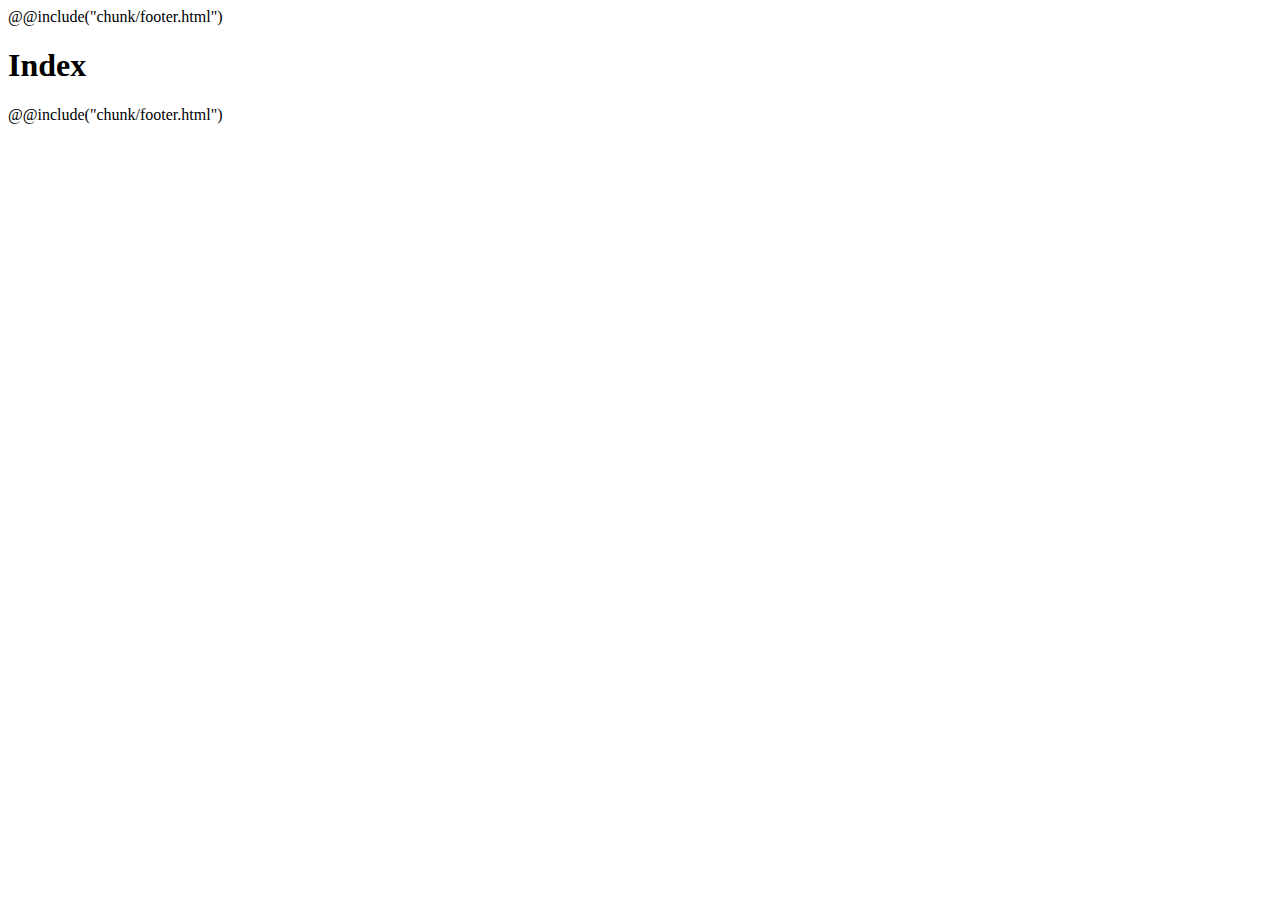
==== src/html/index.html @ f91ee26f "Initial commit" ====
<!DOCTYPE html>
<html lang="ru">
<head>
  <meta charset="UTF-8" />
  <meta http-equiv="X-UA-Compatible" content="IE=edge" />
  <meta name="viewport" content="width=device-width, initial-scale=1.0" />
  <meta name="description" content="Описание проекта">
  <title>ProjectName</title>
  <link rel="stylesheet" href="css/style.min.css">
</head>
<body>

@@include("chunk/footer.html")

<h1>Index</h1>

@@include("chunk/footer.html")

</body>
</html>
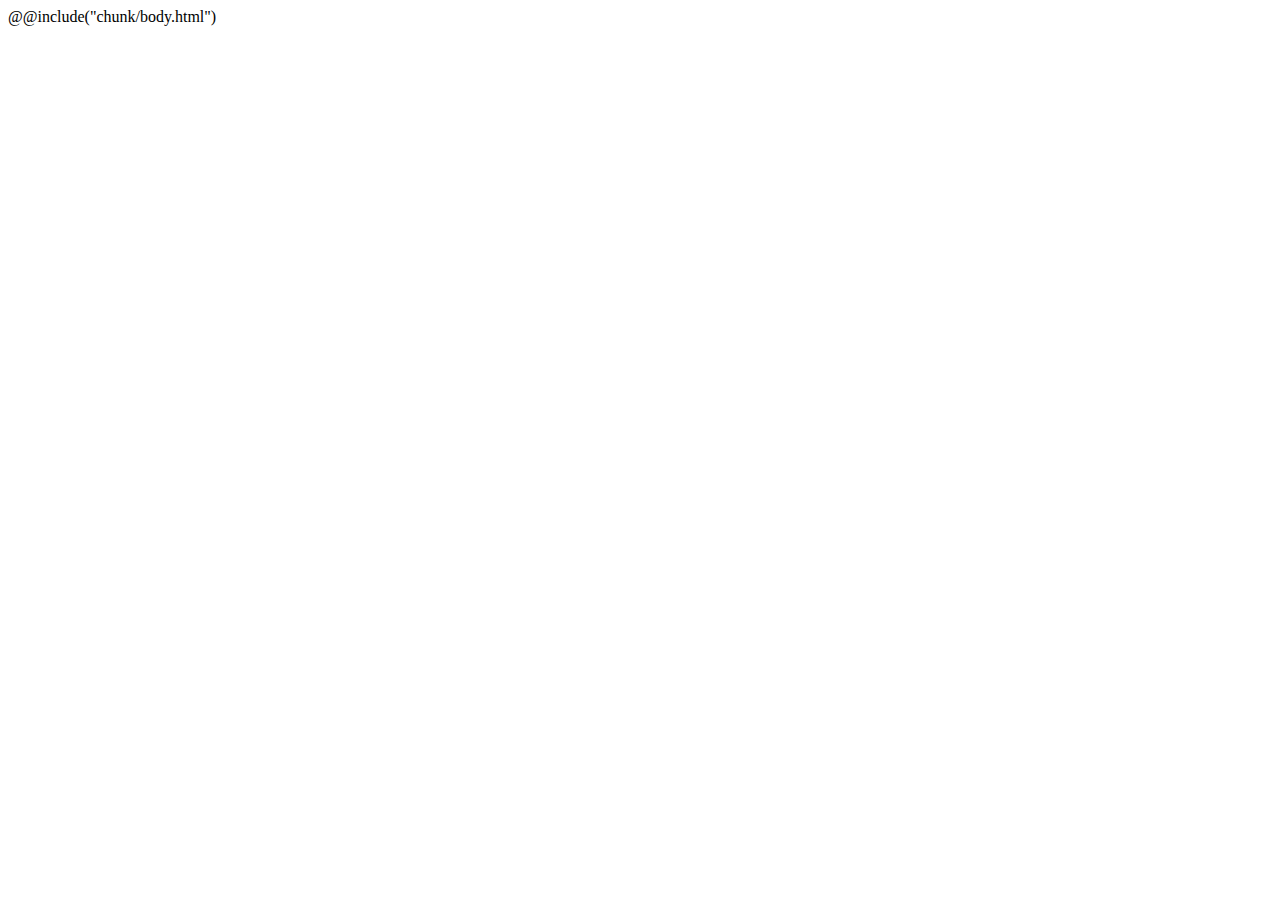
==== commit ba9724f4: "add eventlistener for gamefield" ====
--- a/src/html/index.html
+++ b/src/html/index.html
@@ -6,15 +6,12 @@
   <meta name="viewport" content="width=device-width, initial-scale=1.0" />
   <meta name="description" content="Описание проекта">
   <title>ProjectName</title>
-  <link rel="stylesheet" href="css/style.min.css">
+  <link rel="stylesheet" href="css/main.min.css">
 </head>
 <body>
 
-@@include("chunk/footer.html")
+@@include("chunk/body.html")
 
-<h1>Index</h1>
-
-@@include("chunk/footer.html")
-
+<script src="js/main.js"></script>
 </body>
 </html>
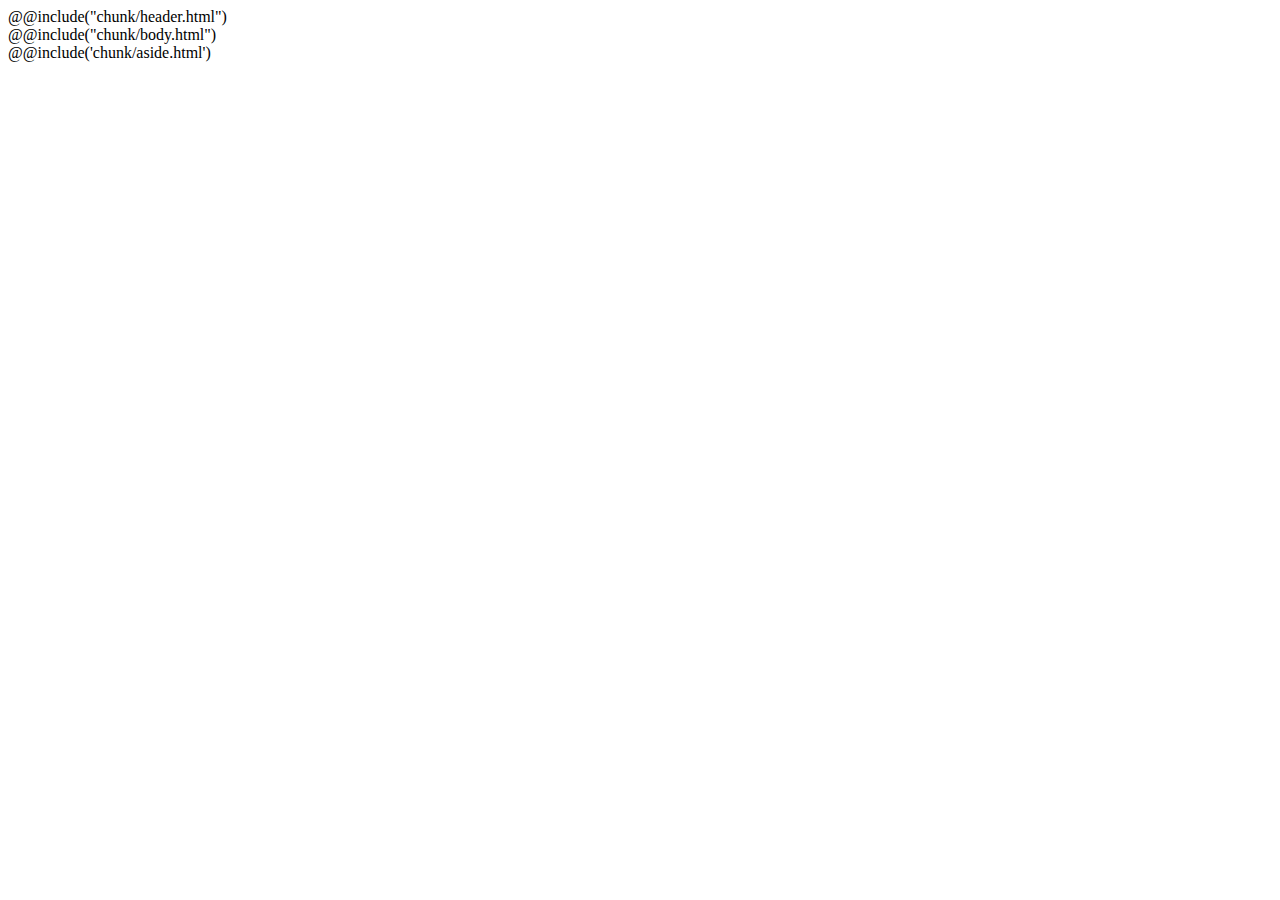
==== commit ff9d44e8: "02.08.2023 work" ====
--- a/src/html/index.html
+++ b/src/html/index.html
@@ -1,16 +1,42 @@
 <!DOCTYPE html>
 <html lang="ru">
 <head>
-  <meta charset="UTF-8" />
-  <meta http-equiv="X-UA-Compatible" content="IE=edge" />
-  <meta name="viewport" content="width=device-width, initial-scale=1.0" />
-  <meta name="description" content="Описание проекта">
-  <title>ProjectName</title>
-  <link rel="stylesheet" href="css/main.min.css">
+    <meta charset="UTF-8"/>
+    <meta http-equiv="X-UA-Compatible" content="IE=edge"/>
+    <meta name="viewport" content="width=device-width, initial-scale=1.0"/>
+    <meta name="description" content="Описание проекта">
+    <title>ProjectName</title>
+    <link rel="stylesheet" href="css/main.min.css">
 </head>
 <body>
 
-@@include("chunk/body.html")
+<div class="main-layout">
+
+
+    <header class="header">
+
+        @@include("chunk/header.html")
+
+    </header>
+
+    <main class="main">
+
+        <section class="game-field">
+
+            @@include("chunk/body.html")
+
+        </section>
+
+
+        <aside class="aside">
+
+            @@include('chunk/aside.html')
+
+        </aside>
+
+    </main>
+
+</div>
 
 <script src="js/main.js"></script>
 </body>
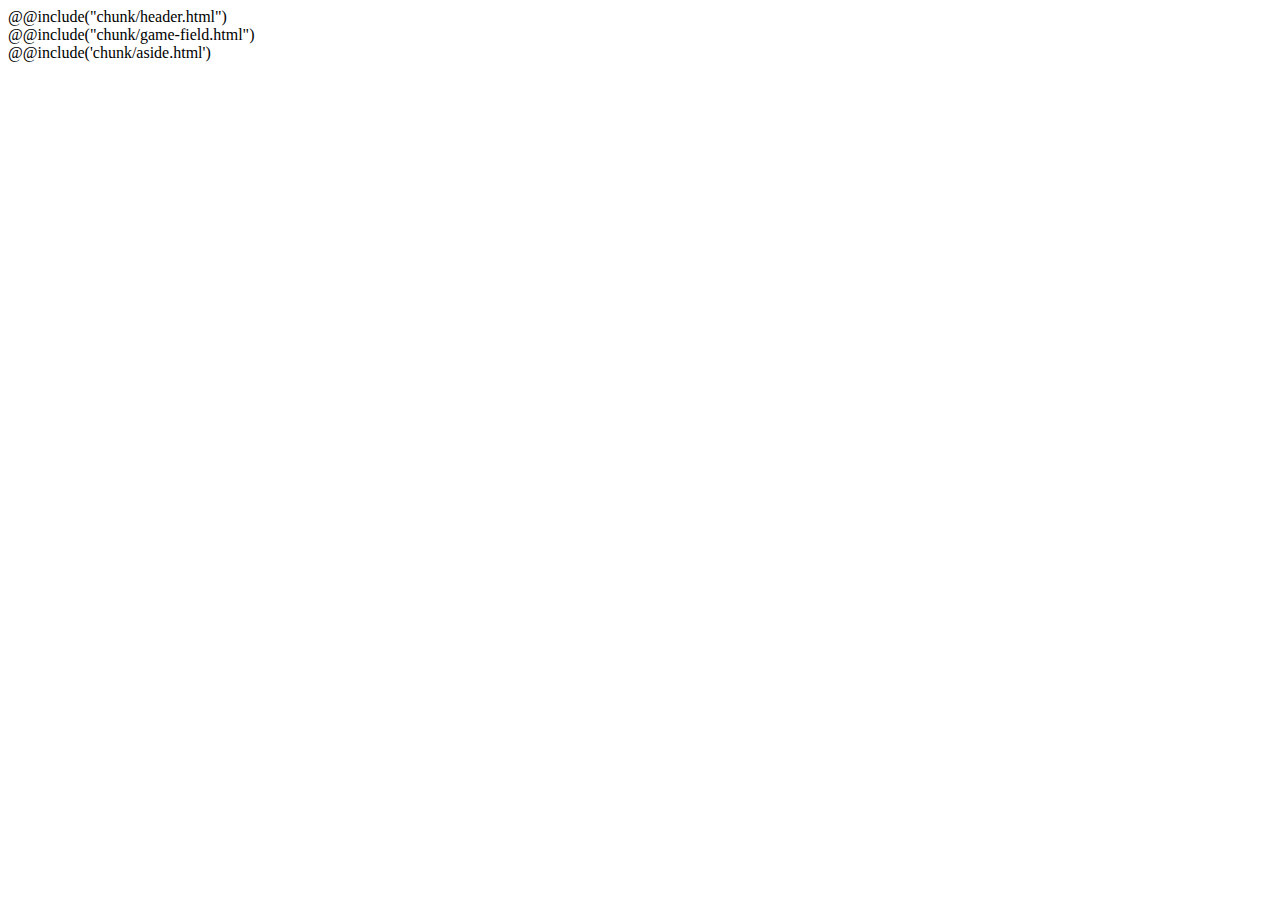
==== commit b2e0add5: "03.08.2023 stylisation" ====
--- a/src/html/index.html
+++ b/src/html/index.html
@@ -23,7 +23,7 @@
 
         <section class="game-field">
 
-            @@include("chunk/body.html")
+            @@include("chunk/game-field.html")
 
         </section>
 
